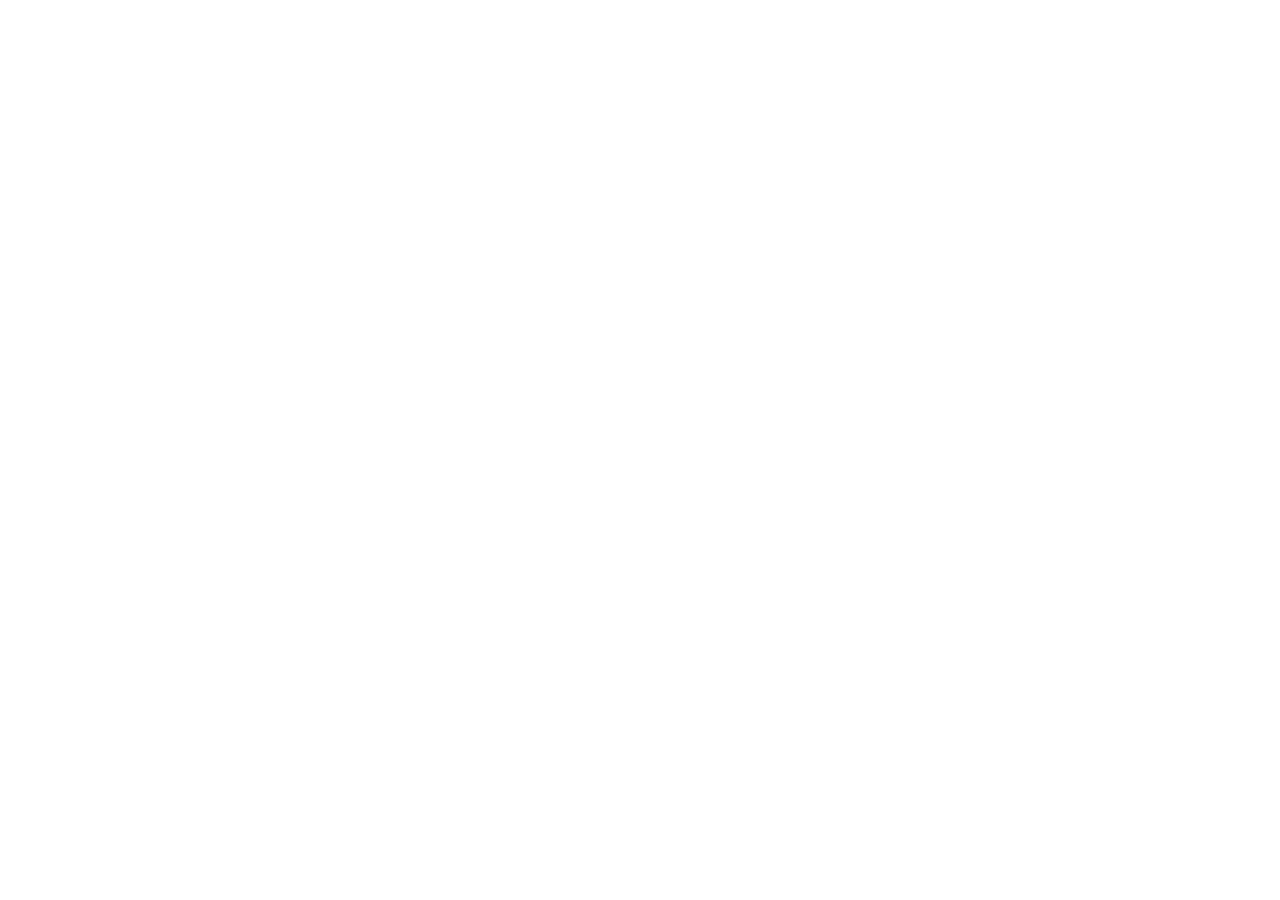
==== src/index.html @ 14150f54 "first commit" ====
<!doctype html>
<html lang="en">
<head>
  <meta charset="utf-8">
  <title>MarksForm</title>
  <base href="/">

  <meta name="viewport" content="width=device-width, initial-scale=1">
  <link rel="icon" type="image/x-icon" href="favicon.ico">
</head>
<body>
  <app-root></app-root>
</body>
</html>
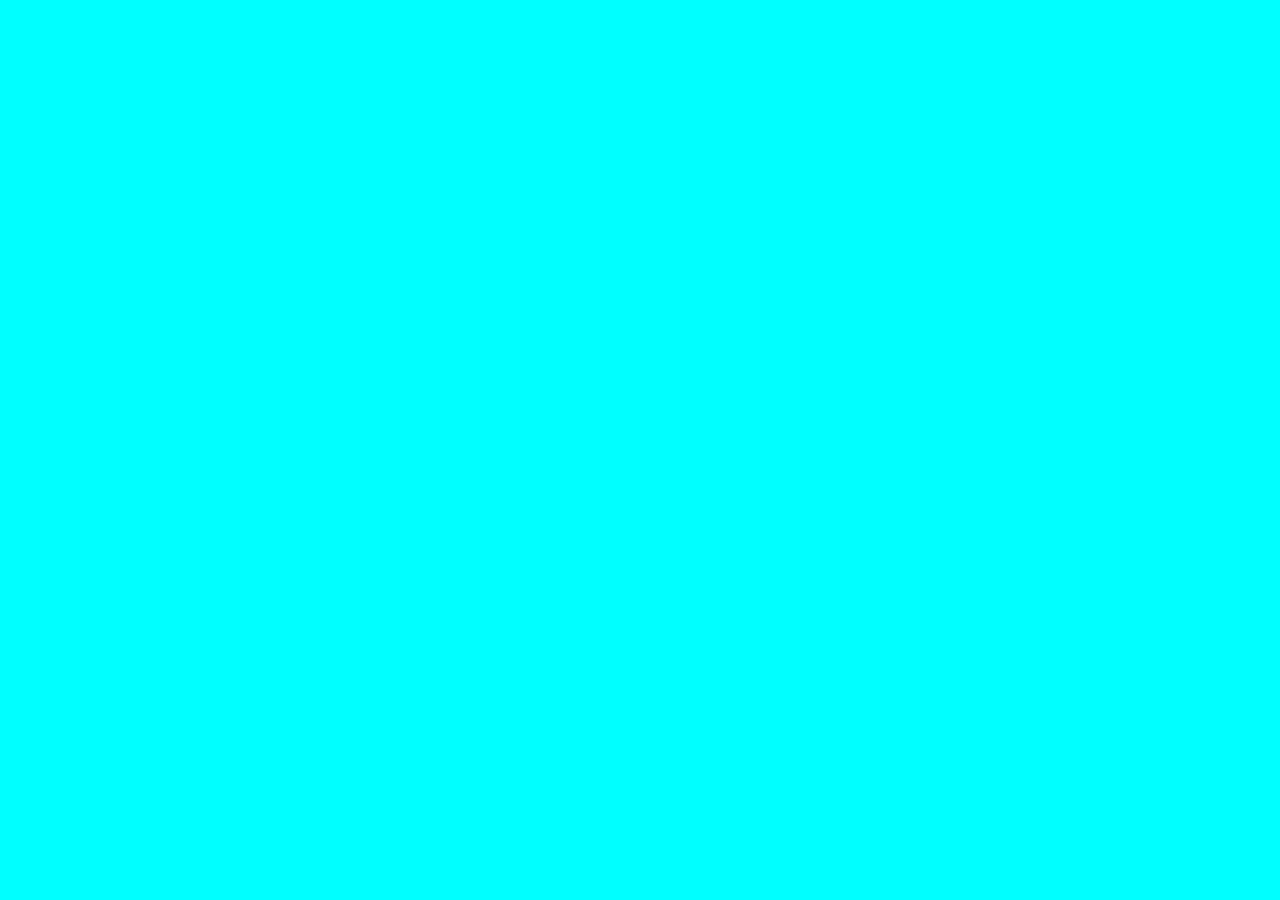
==== commit e88a05c0: "final commit" ====
--- a/src/index.html
+++ b/src/index.html
@@ -2,13 +2,13 @@
 <html lang="en">
 <head>
   <meta charset="utf-8">
-  <title>MarksForm</title>
+  <title>Marks Form</title>
   <base href="/">
 
   <meta name="viewport" content="width=device-width, initial-scale=1">
   <link rel="icon" type="image/x-icon" href="favicon.ico">
 </head>
-<body>
+<body style="background-color:aqua">
   <app-root></app-root>
 </body>
 </html>
